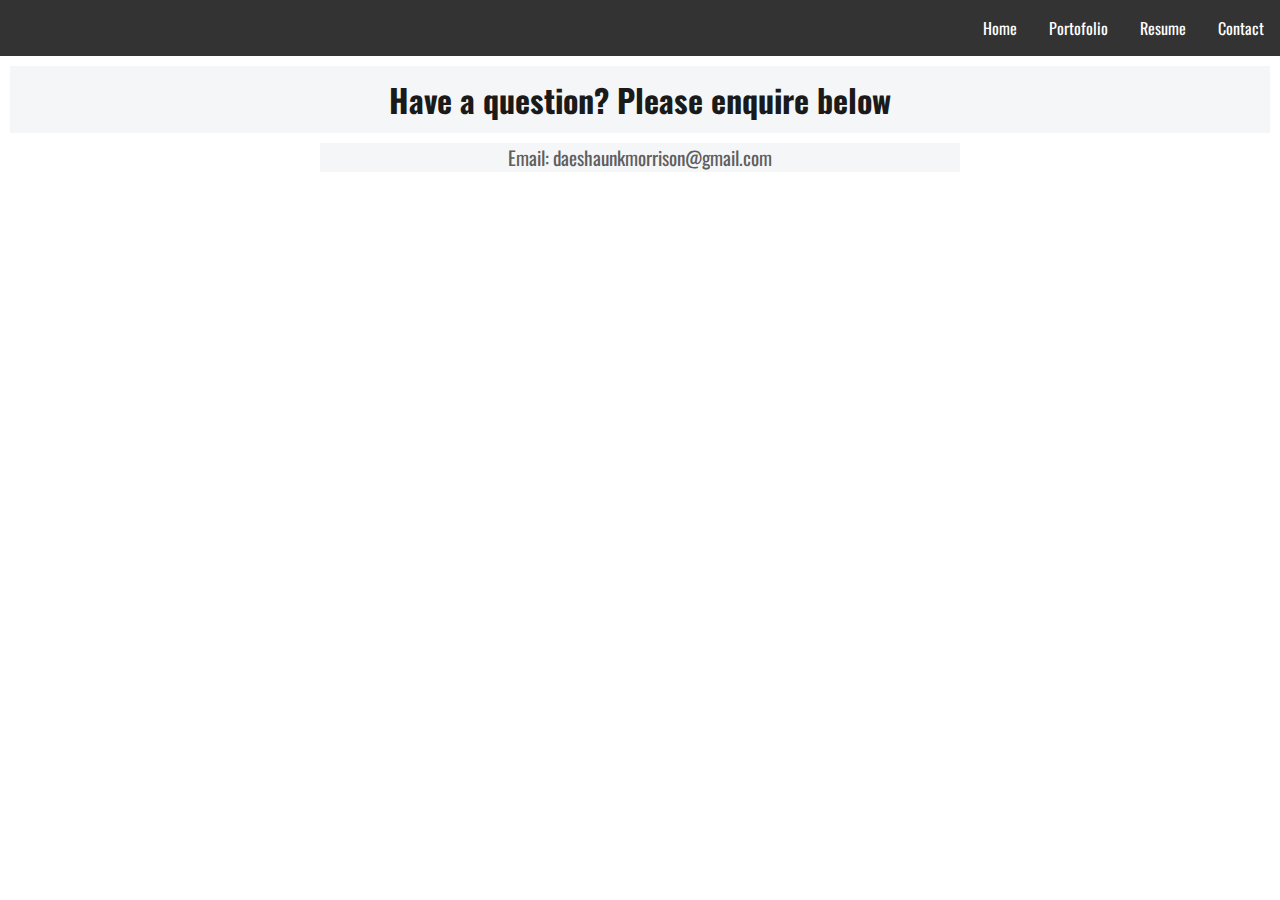
==== contact.html @ caa6bf61 "Add files via upload" ====
<!DOCTYPE html>
<html lang="en">

<head>
    <meta charset="UTF-8" />
    <meta name="viewport" content="width=device-width, initial-scale=1.0" />
    <meta http-equiv="X-UA-Compatible" content="ie=edge" />
    <title>Portofolio - Daeshaun Morrison</title>
    <!-- Stylesheets -->
    <link rel="stylesheet" type="text/css" href="css\style.css" />
    <link rel="stylesheet" type="text/css" href="css\contact.css" />
    <!-- Scripts -->
    <script src=".\assets\sketch.js" defer></script>
    <!-- Import -->
    <link href="https://fonts.googleapis.com/css?family=Oswald|Roboto&display=swap" rel="stylesheet">
    <link rel="stylesheet" href=".\css\font-awesome\css\all.min.css">
</head>

<body>
    <header>
        <nav>
            <!-- Nav bar for mobile -->
            <div>
                <ul class="disappear">
                    <li><a href="contact.html">Contact</a></li>
                    <li>
                        <a
                            href="https://docs.google.com/document/d/1LVxttN45Z-FXz3Mrzi9dMBKThsmO9bp2BqHy_9Ppesg/edit?usp=sharing">
                            Resume</a>
                    </li>
                    <li><a href="#disppear-section-mobile">Portofolio</a></li>
                    <li><a href="index.html">Home</a></li>
                </ul>
            </div>
            <!-- Nav bar for PC -->
            <div class="dropdown disappear-mobile">
                <button onclick="useDropdown()" class="dropbtn">≡</button>
                <div id="myDropdown" class="dropdown-content">
                    <a href="index.html">Home</a>
                    <a href="#disppear-section">portfolio</a>
                    <a
                        href="https://docs.google.com/document/d/1LVxttN45Z-FXz3Mrzi9dMBKThsmO9bp2BqHy_9Ppesg/edit?usp=sharing">Resume</a>
                    <a href="contact.html">Contact</a>
                </div>
            </div>
        </nav>
    </header>
    <main>
        <h1>Have a question? Please enquire below</h1>
        <div class="icons-center">
            <div class="icons">
                <div class="icon">
                    <a href="https://www.linkedin.com/in/daeshaun-morrison-bab77b176/">
                        <i class="fab fa-linkedin"></i>
                    </a>
                </div>
                <div class="icon">
                    <a href="https://github.com/DMorrisonASC?tab=repositories">
                        <i class="fab fa-github"></i>
                    </a>
                </div>
                <div class="icon">
                    <a href="mailto:dmorrison@bxchs.org">
                        <i class="fas fa-envelope"></i>
                    </a>
                </div>
            </div>
        </div>
        <p style="text-align: center;">Email: daeshaunkmorrison@gmail.com<br>
        </p>
    </main>
    <footer>
        <div class="icons-center">
            <div class="icons">
                <div class="icon">
                    <a href="https://www.linkedin.com/in/daeshaun-morrison-bab77b176/">
                        <i class="fab fa-linkedin"></i>
                    </a>
                </div>
                <div class="icon">
                    <a href="https://github.com/DMorrisonASC?tab=repositories">
                        <i class="fab fa-github"></i>
                    </a>
                </div>
                <div class="icon">
                    <a href="mailto:dmorrison@bxchs.org">
                        <i class="fas fa-envelope"></i>
                    </a>
                </div>
            </div>
        </div>
    </footer>

</body>

</html>
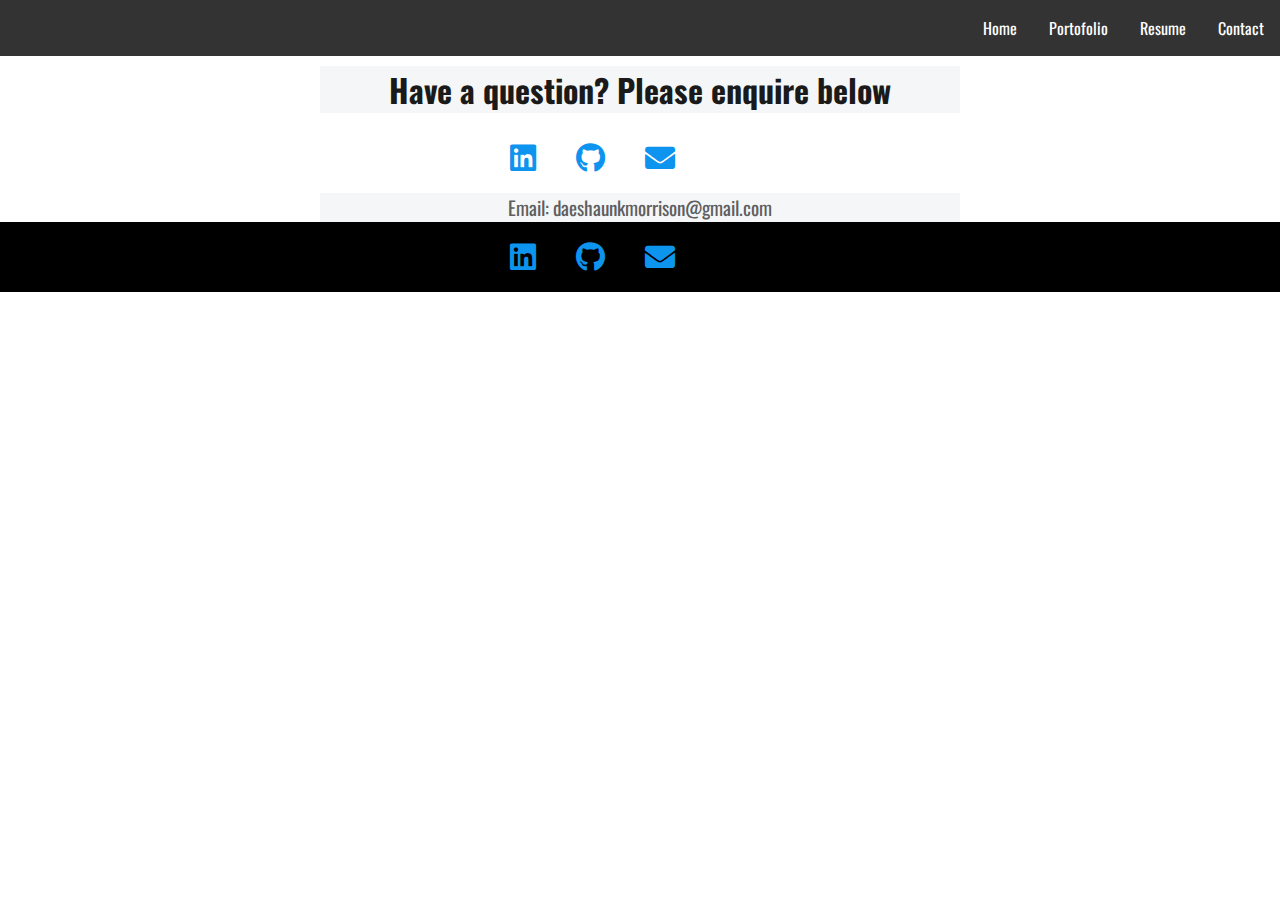
==== commit 47b88521: "Update contact.html" ====
--- a/contact.html
+++ b/contact.html
@@ -60,7 +60,7 @@
                     </a>
                 </div>
                 <div class="icon">
-                    <a href="mailto:dmorrison@bxchs.org">
+                    <a href="mailto:daeshaunkmorrison@gmail.com">
                         <i class="fas fa-envelope"></i>
                     </a>
                 </div>
@@ -83,7 +83,7 @@
                     </a>
                 </div>
                 <div class="icon">
-                    <a href="mailto:dmorrison@bxchs.org">
+                    <a href="mailto:daeshaunkmorrison@gmail.com">
                         <i class="fas fa-envelope"></i>
                     </a>
                 </div>
@@ -93,4 +93,4 @@
 
 </body>
 
-</html>+</html>
